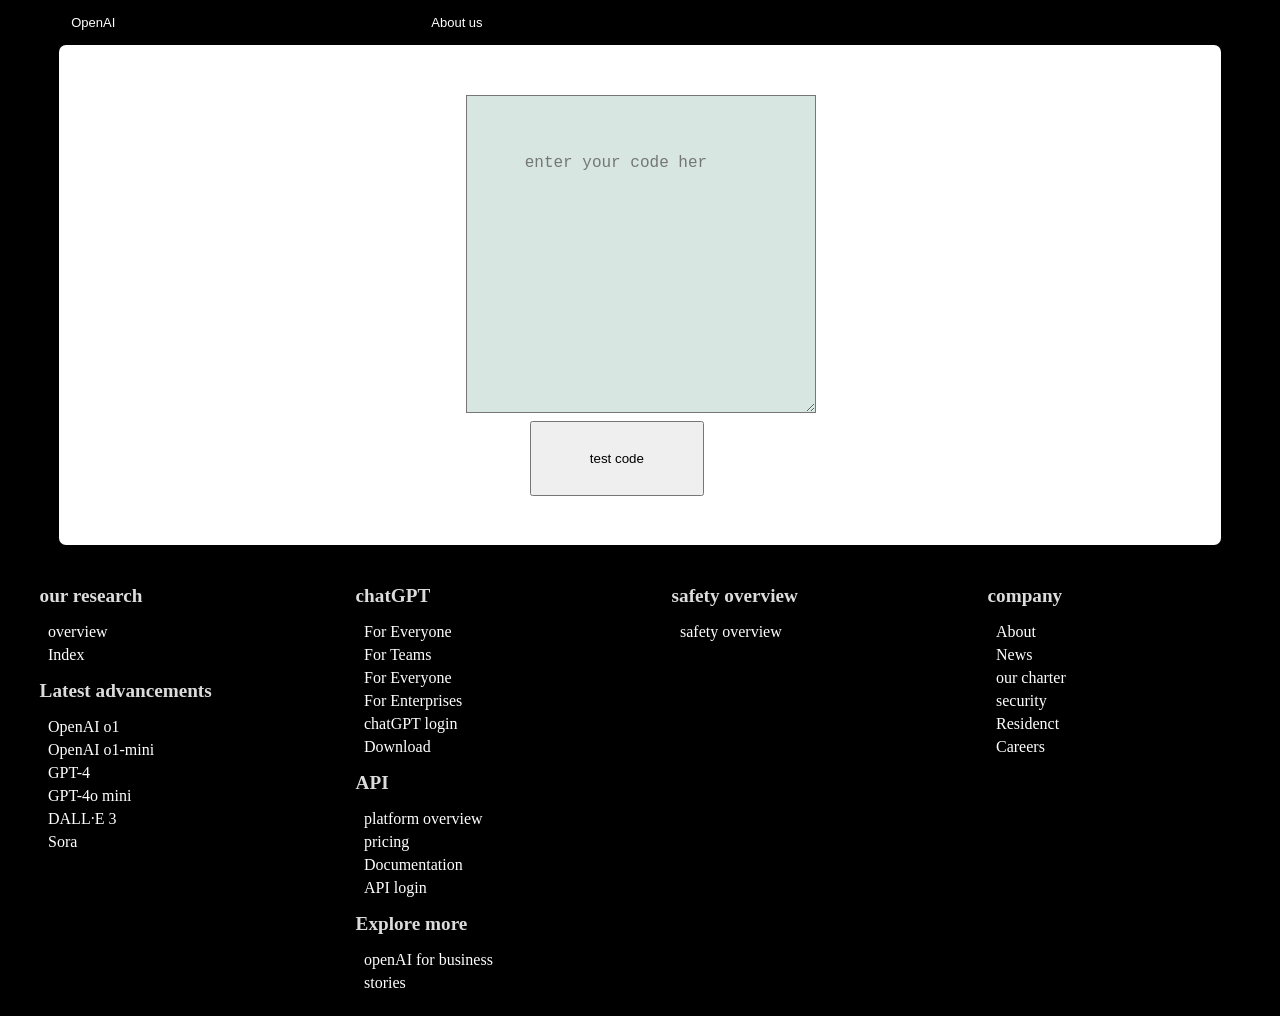
==== frontend/index.html @ 1155ee2e "changed the api key and cleaned the code a bit" ====
<!DOCTYPE html>
<html lang="en">
<head>
    <meta charset="UTF-8">
    <meta name="viewport" content="width=device-width, initial-scale=1.0">
    <title>12 Day</title>
    <link rel="stylesheet" href="./css/index.css">
</head>
<body>
    <div class="top">
        <a  class="t0" href="index.htm">OpenAI</a>
        <a class="t1" href="aboutUs.htm">About us</a>
    </div>
    <div class="vv" id="top">
        <div id="errortablesection" class="errortablesection">
            <!-- HTTP ERRORS -->
        </div>
        <textarea type="text" class="txtinputcode" id="txtinputcode" placeholder="enter your code her"></textarea>
        <button class="clickbutton" id="btngo" >test code</button>
        <div id="validtablesection" class="validtablesection">
            <!-- AI RESPONSE -->
        </div>
    </div>

<div class="end">
<div class="column-end">
    <span class="title">our research</span>
    <ul class="ll">
        <li class="li" ><a href="" class="lin" >overview</a></li>
        <li class="li"><a href="" class="lin" >Index</a></li>
    </ul>

    <span class="title">Latest advancements</span>
    <ul class="ll">
        <li class="li"><a href="" class="lin" >OpenAI o1</a></li>
        <li class="li"><a href="" class="lin" >OpenAI o1-mini</a></li>
        <li class="li"><a href=""  class="lin">GPT-4</a></li>
        <li class="li"><a href="" class="lin" >GPT-4o mini</a></li>
        <li class="li"><a href="" class="lin" >DALL·E 3</a></li>
        <li class="li"><a href=""  class="lin" >Sora</a></li>
    </ul>
</div>
<div class="column-end">
    <span class="title">chatGPT</span>
    <ul class="ll">
        <li class="li"><a href="" class="lin" >For Everyone</a></li>
        <li class="li"><a href="" class="lin" >For Teams</a></li>
        <li class="li"><a href="" class="lin" >For Everyone</a></li>
        <li class="li"><a href="" class="lin" >For Enterprises</a></li>
        <li class="li"><a href="" class="lin" >chatGPT login</a></li>
        <li class="li"><a href="" class="lin" >Download</a></li>
    </ul>
        <span class="title">API</span>
        <ul class="ll">
            <li class="li"><a href="" class="lin" >platform overview</a> </li>
            <li class="li"><a href="" class="lin" >pricing</a></li>
            <li class="li"><a href="" class="lin" >Documentation</a></li>
            <li class="li"><a href="" class="lin" >API login</a></li>
        </ul>
        <span class="title" style=" margin-top: 20px;">Explore more</span>
        <ul class="ll">
            <li class="li"> <a href="" class="lin" >openAI for business</a></li>
            <li class="li"><a href="" class="lin" >stories</a></li>
        </ul>
        </div>

        <div class="column-end">
            <span class="title">safety overview</span>
            <ul class="ll">
                <li class="li"><a href="" class="lin" >safety overview</a></li>
            </ul>
        </div>
        <div class="column-end">
            <span class="title">company</span>
            <ul class="ll">
                <li class="li"><a href="" class="lin" >About</a></li>
                <li class="li"><a href="" class="lin" >News</a></li>
                <li class="li"><a href="" class="lin" >our charter</a></li>
                <li class="li"><a href="" class="lin" >security</a></li>
                <li class="li"><a href="" class="lin" >Residenct</a></li>
                <li class="li"><a href="" class="lin" >Careers</a></li>
                
            </ul>
        </div>
</div>   
</body>
<script src="./script/axios.min.js"></script>
<script src="./script/frontscript.js" type="module"></script>
<script src="./script/getpostscript.js" type="module"></script>
</html>
---- frontend/css/index.css ----
body{
    background-color: black;

}
.top{
     margin-top:15px ;
     margin-bottom: 15px;
    display: flex;
    align-items: center;
    background-color: black;
    


}
.t0{
    margin-left: 5%;
    text-decoration: none;
    font-family: Söhne, sans-serif;
    font-size: small;
    color: white;
}
.t1{
    margin-left: 25%;
    text-decoration: none;
    font-family: Söhne, sans-serif;
    font-size: small;
    color: white;
}
.t2{
    margin-left: 2%;
    text-decoration: none;
    font-family: Söhne, sans-serif;
    font-size: small;
    color: white;
}
.t3{
    margin-left:2% ;
    text-decoration: none;
    font-family: Söhne, sans-serif;
    font-size: small;
    color: white;
}
.t4{
    margin-left: 2%;
    text-decoration: none;
    font-family: Söhne, sans-serif;
    font-size: small;
    color: white;
}
.tend{
    position: absolute;  
    right: 5%; 
}
.vv{
    margin: auto;
    width: 92%;
    height: 500px;
    background-color: white;
    border-radius:7px ;
    background-repeat: no-repeat;
    background-size: 100% 100%;
    
}
.b1{ 
    margin-top: 10px;
    text-align: center;
}
.b11 , .b12 , .b13 , .b14 {

background-color: gray;
    border-radius: 100%;
    width: 20px;
    height: 20px;
}
.ad{
    margin-bottom: 50px;
 display: flex;
color: white;
margin-top: 30px;

}
.ad1{
    
    position: absolute;
    left: 2%;
}
.ad2{
    position: absolute;
    

    right: 2%;
    width: 10px;
}
.ad3{
    position: absolute;
   
    right: 8%;
    width: 10px;

}
.container{
    display: flex;
    height: 400px;
    margin-top: 30px;
    justify-content: space-around ;
    margin-bottom: 70px;
   
    
}
.conim{
    margin: 10px;
    width:350px ;
    
   

}
.cont{
    width:90% ;
    background-color: gray;
    margin-top: 50px;
    margin:auto;
    height: 400px;

}
.end{
    display: flex;
    margin-top: 40px;


}
.title{
    color: gainsboro;
    margin-left: 10%;
    margin-bottom: 20px;
    font-weight: bolder;
    font-size: larger;
    
    

}
.ll{
    font-weight: lighter;
    color: white;
    list-style-type: none;
   
}
.li{
    margin-bottom: 5px;
}
   
.column-end{
    width: 30%;
}

.lin{
color: white;
text-decoration: none;
}
.txtinputcode{
    padding: 5%;
width: 20%;
height: 40%;
position: relative;
left: 35%;
top: 10%;
background-color: rgb(215, 230, 225);
font-size: large;

}
.clickbutton{
width: 15%;
height: 15%;
position: relative;
left: 10%;
top: 20%;

}

/* Base table styles */
.tableerror, .tablevalid {
    width: 100%;
    border-collapse: collapse;
    margin: 15px 0;
    font-family: Arial, sans-serif;
    font-size: 14px;
    text-align: left;
    box-shadow: 0 2px 5px rgba(0,0,0,0.1);
}

/* Table header */
.tableerror thead, .tablevalid thead {
    background-color: #f4f4f4;
}

.tableerror th, .tablevalid th {
    padding: 10px;
    border-bottom: 2px solid #ddd;
}

/* Table rows */
.tableerror td, .tablevalid td {
    padding: 10px;
    border-bottom: 1px solid #eee;
}

/* Alternate row colors */
.tableerror tbody tr:nth-child(even),
.tablevalid tbody tr:nth-child(even) {
    background-color: #fafafa;
}

/* Hover effect */
.tableerror tbody tr:hover,
.tablevalid tbody tr:hover {
    background-color: #f1f1f1;
}

/* Specific styles for error table */
.tableerror {
    border: 2px solid #e74c3c;
}

.tableerror th, .tableerror td {
    color: #c0392b;
}

/* Specific styles for valid table */
.tablevalid {
    border: 2px solid #2ecc71;
}

.tablevalid th, .tablevalid td {
    color: #27ae60;
}

/* Optional: table caption */
.tableerror caption, .tablevalid caption {
    caption-side: top;
    font-weight: bold;
    margin-bottom: 5px;
    font-size: 16px;
}
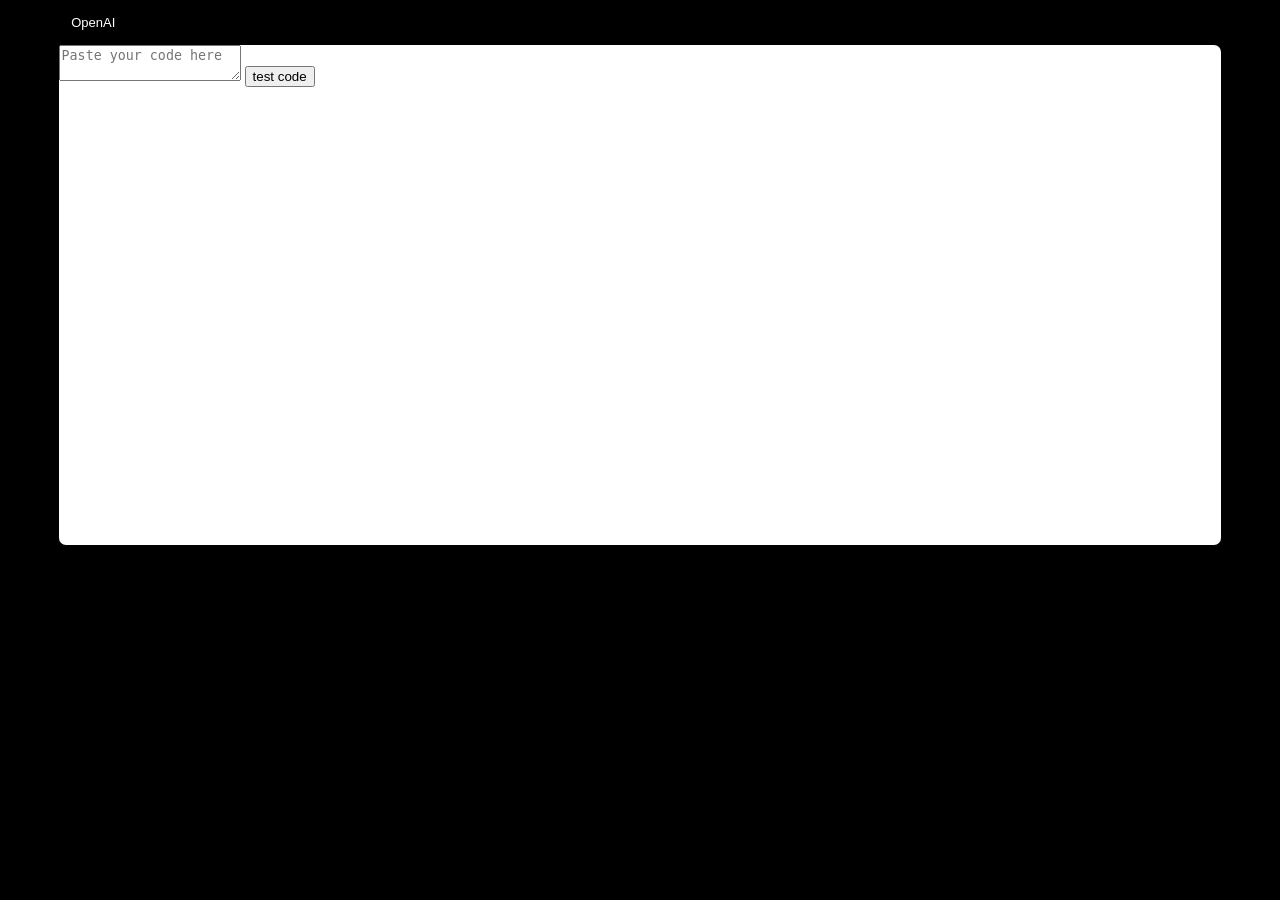
==== commit dd86169d: "changed the api key, added log message func in utils to clean up the backend, changed the response s" ====
--- a/frontend/index.html
+++ b/frontend/index.html
@@ -4,87 +4,23 @@
     <meta charset="UTF-8">
     <meta name="viewport" content="width=device-width, initial-scale=1.0">
     <title>12 Day</title>
-    <link rel="stylesheet" href="./css/index.css">
+    <link rel="stylesheet" href="./styles/index.css">
 </head>
 <body>
     <div class="top">
-        <a  class="t0" href="index.htm">OpenAI</a>
-        <a class="t1" href="aboutUs.htm">About us</a>
+        <a  class="t0" href="index.html">OpenAI</a>
     </div>
     <div class="vv" id="top">
-        <div id="errortablesection" class="errortablesection">
-            <!-- HTTP ERRORS -->
-        </div>
-        <textarea type="text" class="txtinputcode" id="txtinputcode" placeholder="enter your code her"></textarea>
-        <button class="clickbutton" id="btngo" >test code</button>
-        <div id="validtablesection" class="validtablesection">
+        <textarea type="text" class="txt-input-code" id="txtInputCode" placeholder="Paste your code here"></textarea>
+        <button class="btn-go" id="btnGo" >test code</button>
+        <div id="validTableSection" class="valid-table-section">
             <!-- AI RESPONSE -->
         </div>
     </div>
 
-<div class="end">
-<div class="column-end">
-    <span class="title">our research</span>
-    <ul class="ll">
-        <li class="li" ><a href="" class="lin" >overview</a></li>
-        <li class="li"><a href="" class="lin" >Index</a></li>
-    </ul>
-
-    <span class="title">Latest advancements</span>
-    <ul class="ll">
-        <li class="li"><a href="" class="lin" >OpenAI o1</a></li>
-        <li class="li"><a href="" class="lin" >OpenAI o1-mini</a></li>
-        <li class="li"><a href=""  class="lin">GPT-4</a></li>
-        <li class="li"><a href="" class="lin" >GPT-4o mini</a></li>
-        <li class="li"><a href="" class="lin" >DALL·E 3</a></li>
-        <li class="li"><a href=""  class="lin" >Sora</a></li>
-    </ul>
-</div>
-<div class="column-end">
-    <span class="title">chatGPT</span>
-    <ul class="ll">
-        <li class="li"><a href="" class="lin" >For Everyone</a></li>
-        <li class="li"><a href="" class="lin" >For Teams</a></li>
-        <li class="li"><a href="" class="lin" >For Everyone</a></li>
-        <li class="li"><a href="" class="lin" >For Enterprises</a></li>
-        <li class="li"><a href="" class="lin" >chatGPT login</a></li>
-        <li class="li"><a href="" class="lin" >Download</a></li>
-    </ul>
-        <span class="title">API</span>
-        <ul class="ll">
-            <li class="li"><a href="" class="lin" >platform overview</a> </li>
-            <li class="li"><a href="" class="lin" >pricing</a></li>
-            <li class="li"><a href="" class="lin" >Documentation</a></li>
-            <li class="li"><a href="" class="lin" >API login</a></li>
-        </ul>
-        <span class="title" style=" margin-top: 20px;">Explore more</span>
-        <ul class="ll">
-            <li class="li"> <a href="" class="lin" >openAI for business</a></li>
-            <li class="li"><a href="" class="lin" >stories</a></li>
-        </ul>
-        </div>
-
-        <div class="column-end">
-            <span class="title">safety overview</span>
-            <ul class="ll">
-                <li class="li"><a href="" class="lin" >safety overview</a></li>
-            </ul>
-        </div>
-        <div class="column-end">
-            <span class="title">company</span>
-            <ul class="ll">
-                <li class="li"><a href="" class="lin" >About</a></li>
-                <li class="li"><a href="" class="lin" >News</a></li>
-                <li class="li"><a href="" class="lin" >our charter</a></li>
-                <li class="li"><a href="" class="lin" >security</a></li>
-                <li class="li"><a href="" class="lin" >Residenct</a></li>
-                <li class="li"><a href="" class="lin" >Careers</a></li>
-                
-            </ul>
-        </div>
-</div>   
+  
+    <script src="./script/axios.min.js"></script>
+    <script src="./script/getpostscript.js" type="module"></script>
+    <script src="./script/index.js" type="module"></script>
 </body>
-<script src="./script/axios.min.js"></script>
-<script src="./script/frontscript.js" type="module"></script>
-<script src="./script/getpostscript.js" type="module"></script>
 </html>
--- a/frontend/styles/index.css
+++ b/frontend/styles/index.css
@@ -0,0 +1,242 @@
+body{
+    background-color: black;
+
+}
+.top{
+     margin-top:15px ;
+     margin-bottom: 15px;
+    display: flex;
+    align-items: center;
+    background-color: black;
+    
+
+
+}
+.t0{
+    margin-left: 5%;
+    text-decoration: none;
+    font-family: Söhne, sans-serif;
+    font-size: small;
+    color: white;
+}
+.t1{
+    margin-left: 25%;
+    text-decoration: none;
+    font-family: Söhne, sans-serif;
+    font-size: small;
+    color: white;
+}
+.t2{
+    margin-left: 2%;
+    text-decoration: none;
+    font-family: Söhne, sans-serif;
+    font-size: small;
+    color: white;
+}
+.t3{
+    margin-left:2% ;
+    text-decoration: none;
+    font-family: Söhne, sans-serif;
+    font-size: small;
+    color: white;
+}
+.t4{
+    margin-left: 2%;
+    text-decoration: none;
+    font-family: Söhne, sans-serif;
+    font-size: small;
+    color: white;
+}
+.tend{
+    position: absolute;  
+    right: 5%; 
+}
+.vv{
+    margin: auto;
+    width: 92%;
+    height: 500px;
+    background-color: white;
+    border-radius:7px ;
+    background-repeat: no-repeat;
+    background-size: 100% 100%;
+    
+}
+.b1{ 
+    margin-top: 10px;
+    text-align: center;
+}
+.b11 , .b12 , .b13 , .b14 {
+
+background-color: gray;
+    border-radius: 100%;
+    width: 20px;
+    height: 20px;
+}
+.ad{
+    margin-bottom: 50px;
+ display: flex;
+color: white;
+margin-top: 30px;
+
+}
+.ad1{
+    
+    position: absolute;
+    left: 2%;
+}
+.ad2{
+    position: absolute;
+    
+
+    right: 2%;
+    width: 10px;
+}
+.ad3{
+    position: absolute;
+   
+    right: 8%;
+    width: 10px;
+
+}
+.container{
+    display: flex;
+    height: 400px;
+    margin-top: 30px;
+    justify-content: space-around ;
+    margin-bottom: 70px;
+   
+    
+}
+.conim{
+    margin: 10px;
+    width:350px ;
+    
+   
+
+}
+.cont{
+    width:90% ;
+    background-color: gray;
+    margin-top: 50px;
+    margin:auto;
+    height: 400px;
+
+}
+.end{
+    display: flex;
+    margin-top: 40px;
+
+
+}
+.title{
+    color: gainsboro;
+    margin-left: 10%;
+    margin-bottom: 20px;
+    font-weight: bolder;
+    font-size: larger;
+    
+    
+
+}
+.ll{
+    font-weight: lighter;
+    color: white;
+    list-style-type: none;
+   
+}
+.li{
+    margin-bottom: 5px;
+}
+   
+.column-end{
+    width: 30%;
+}
+
+.lin{
+color: white;
+text-decoration: none;
+}
+.txtinputcode{
+    padding: 5%;
+width: 20%;
+height: 40%;
+position: relative;
+left: 35%;
+top: 10%;
+background-color: rgb(215, 230, 225);
+font-size: large;
+
+}
+.clickbutton{
+width: 15%;
+height: 15%;
+position: relative;
+left: 10%;
+top: 20%;
+
+}
+
+/* Base table styles */
+.tableerror, .tablevalid {
+    width: 100%;
+    border-collapse: collapse;
+    margin: 15px 0;
+    font-family: Arial, sans-serif;
+    font-size: 14px;
+    text-align: left;
+    box-shadow: 0 2px 5px rgba(0,0,0,0.1);
+}
+
+/* Table header */
+.tableerror thead, .tablevalid thead {
+    background-color: #f4f4f4;
+}
+
+.tableerror th, .tablevalid th {
+    padding: 10px;
+    border-bottom: 2px solid #ddd;
+}
+
+/* Table rows */
+.tableerror td, .tablevalid td {
+    padding: 10px;
+    border-bottom: 1px solid #eee;
+}
+
+/* Alternate row colors */
+.tableerror tbody tr:nth-child(even),
+.tablevalid tbody tr:nth-child(even) {
+    background-color: #fafafa;
+}
+
+/* Hover effect */
+.tableerror tbody tr:hover,
+.tablevalid tbody tr:hover {
+    background-color: #f1f1f1;
+}
+
+/* Specific styles for error table */
+.tableerror {
+    border: 2px solid #e74c3c;
+}
+
+.tableerror th, .tableerror td {
+    color: #c0392b;
+}
+
+/* Specific styles for valid table */
+.tablevalid {
+    border: 2px solid #2ecc71;
+}
+
+.tablevalid th, .tablevalid td {
+    color: #27ae60;
+}
+
+/* Optional: table caption */
+.tableerror caption, .tablevalid caption {
+    caption-side: top;
+    font-weight: bold;
+    margin-bottom: 5px;
+    font-size: 16px;
+}
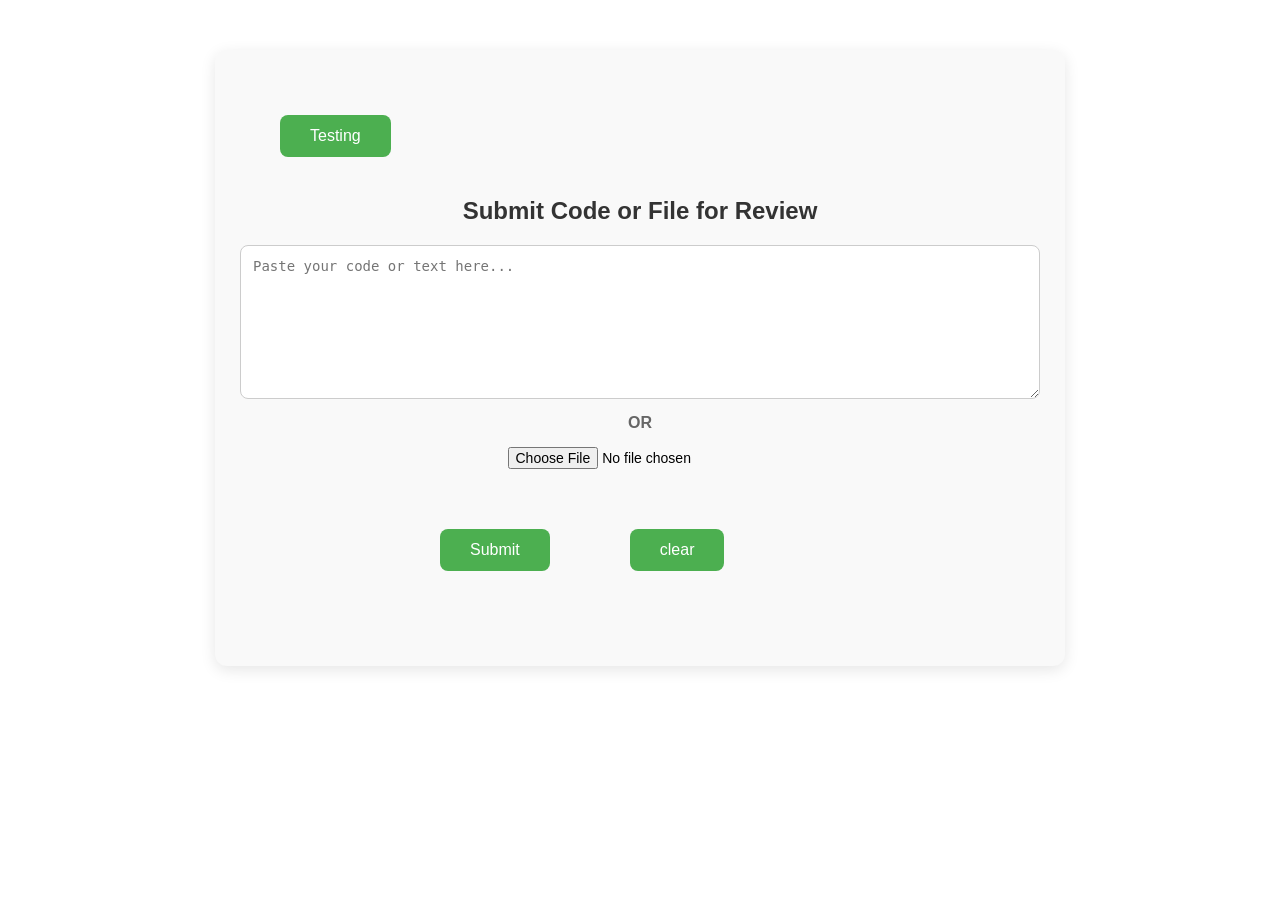
==== commit 55c44cee: "add testing with some correction" ====
--- a/frontend/index.html
+++ b/frontend/index.html
@@ -1,26 +1,153 @@
-<!DOCTYPE html>
-<html lang="en">
-<head>
-    <meta charset="UTF-8">
-    <meta name="viewport" content="width=device-width, initial-scale=1.0">
-    <title>12 Day</title>
-    <link rel="stylesheet" href="./styles/index.css">
-</head>
-<body>
-    <div class="top">
-        <a  class="t0" href="index.html">OpenAI</a>
-    </div>
-    <div class="vv" id="top">
-        <textarea type="text" class="txt-input-code" id="txtInputCode" placeholder="Paste your code here"></textarea>
-        <button class="btn-go" id="btnGo" >test code</button>
-        <div id="validTableSection" class="valid-table-section">
-            <!-- AI RESPONSE -->
-        </div>
-    </div>
+<!-- ======================= User Input Section ======================= -->
+ <html>
+    <!-- <section class="ai-review-section">
+  <h2>Submit Code or File for Review</h2>
 
+  <-- Radio buttons to select input type -->
+  <!-- <div class="input-type-selector">
+    <label>
+      <input type="radio" name="inputType" value="text" checked> Text
+    </label>
+    <label>
+      <input type="radio" name="inputType" value="file"> File
+    </label>
+  </div> --> 
+  <body>
+<section class="ai-review-section">
+    <button id="TestingBtn" class="btn">Testing</button>
+  <h2>Submit Code or File for Review</h2>
   
-    <script src="./script/axios.min.js"></script>
-    <script src="./script/getpostscript.js" type="module"></script>
+  <!-- Text input -->
+  <textarea id="codeInput" placeholder="Paste your code or text here..." rows="8"></textarea>
+  
+  <div class="divider">OR</div>
+  
+  <!-- File input -->
+  <input type="file" id="fileInput" accept=".txt,.js,.php,.py,.java"/>
+  
+  <!-- Submit button -->
+   <div class="btns">
+  <button id="submitBtn" class="btn">Submit</button>
+  <button id="clearBtn" class="btn">clear</button>
+  </div>
+  <!-- Table container for results built by JS -->
+  <div id="resultTableContainer"></div>
+</section>
+<script src="./script/axios.min.js"></script>
     <script src="./script/index.js" type="module"></script>
-</body>
+    <script src="./script/Testingscript.js"></script>
+  </body>
+<!-- ======================= Styles ======================= -->
+<style>
+.btns{
+  display: flex;
+  position: relative;
+  left:20%;
+    
+}
+.ai-review-section {
+  max-width: 800px;
+  margin: 50px auto;
+  padding: 25px;
+  background-color: #f9f9f9;
+  border-radius: 12px;
+  box-shadow: 0 4px 15px rgba(0,0,0,0.1);
+  font-family: Arial, sans-serif;
+}
+
+.ai-review-section h2 {
+  text-align: center;
+  color: #333;
+  margin-bottom: 20px;
+}
+
+#codeInput {
+  width: 100%;
+  padding: 12px;
+  font-family: monospace;
+  font-size: 14px;
+  border-radius: 8px;
+  border: 1px solid #ccc;
+  resize: vertical;
+  box-sizing: border-box;
+}
+
+.divider {
+  text-align: center;
+  margin: 15px 0;
+  font-weight: bold;
+  color: #666;
+}
+
+#fileInput {
+  display: block;
+  margin: 0 auto 20px auto;
+  font-size: 14px;
+}
+
+.btn {
+  display: block;
+  margin:5% ;
+  padding: 12px 30px;
+  background-color: #4CAF50;
+  color: white;
+  border: none;
+  border-radius: 8px;
+  font-size: 16px;
+  cursor: pointer;
+  transition: background-color 0.25s ease;
+}
+
+.btn:hover {
+  background-color: #45a049;
+}
+
+#resultTableContainer {
+  margin-top: 30px;
+  overflow-x: auto;
+}
+.table {
+  width: 100%;
+  border-collapse: collapse;
+  margin-top: 25px;
+  font-family: "Segoe UI", Arial, sans-serif;
+  font-size: 14px;
+  background-color: #fff;
+  border-radius: 10px;
+  overflow: hidden;
+  box-shadow: 0 4px 12px rgba(0, 0, 0, 0.08);
+}
+
+.table thead {
+  background-color: #4CAF50;
+  color: white;
+  text-transform: uppercase;
+  letter-spacing: 0.05em;
+}
+
+.table th,
+.table td {
+  padding: 12px 16px;
+  text-align: left;
+}
+
+.table tbody tr:nth-child(even) {
+  background-color: #f9f9f9;
+}
+
+.table tbody tr:hover {
+  background-color: #f1f7f2;
+  transition: background-color 0.2s ease;
+}
+
+/* For error tables (if iserror = true, you can add .error-table) */
+.table.error-table thead {
+  background-color: #d9534f;
+}
+
+.table.error-table tbody tr:hover {
+  background-color: #f8d7da;
+}
+
+</style>
 </html>
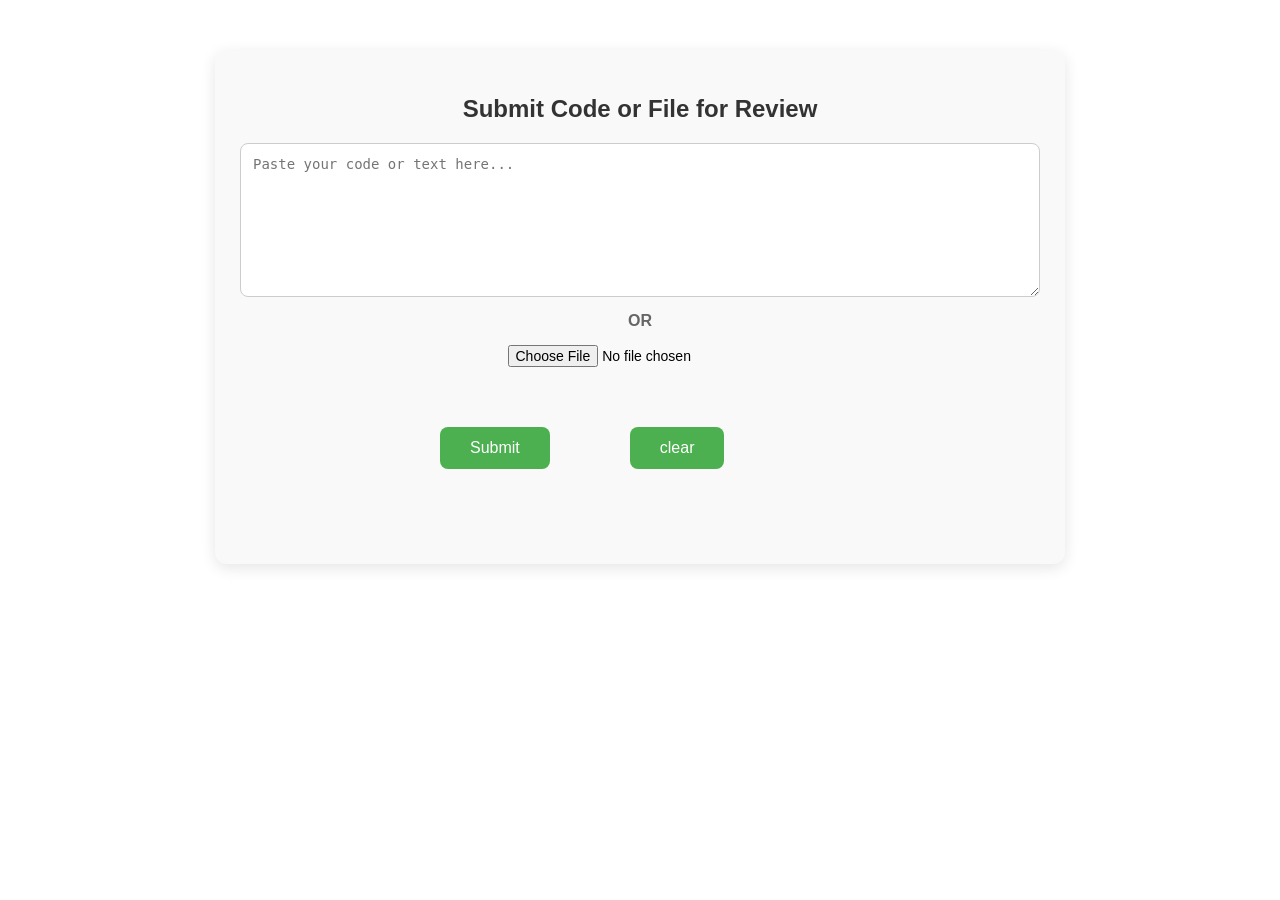
==== commit 34f6fdd7: "add some features" ====
--- a/frontend/index.html
+++ b/frontend/index.html
@@ -1,20 +1,7 @@
-<!-- ======================= User Input Section ======================= -->
  <html>
-    <!-- <section class="ai-review-section">
-  <h2>Submit Code or File for Review</h2>
-
-  <-- Radio buttons to select input type -->
-  <!-- <div class="input-type-selector">
-    <label>
-      <input type="radio" name="inputType" value="text" checked> Text
-    </label>
-    <label>
-      <input type="radio" name="inputType" value="file"> File
-    </label>
-  </div> --> 
+  
   <body>
 <section class="ai-review-section">
-    <button id="TestingBtn" class="btn">Testing</button>
   <h2>Submit Code or File for Review</h2>
   
   <!-- Text input -->
@@ -35,7 +22,7 @@
 </section>
 <script src="./script/axios.min.js"></script>
     <script src="./script/index.js" type="module"></script>
-    <script src="./script/Testingscript.js"></script>
+    
   </body>
 <!-- ======================= Styles ======================= -->
 <style>
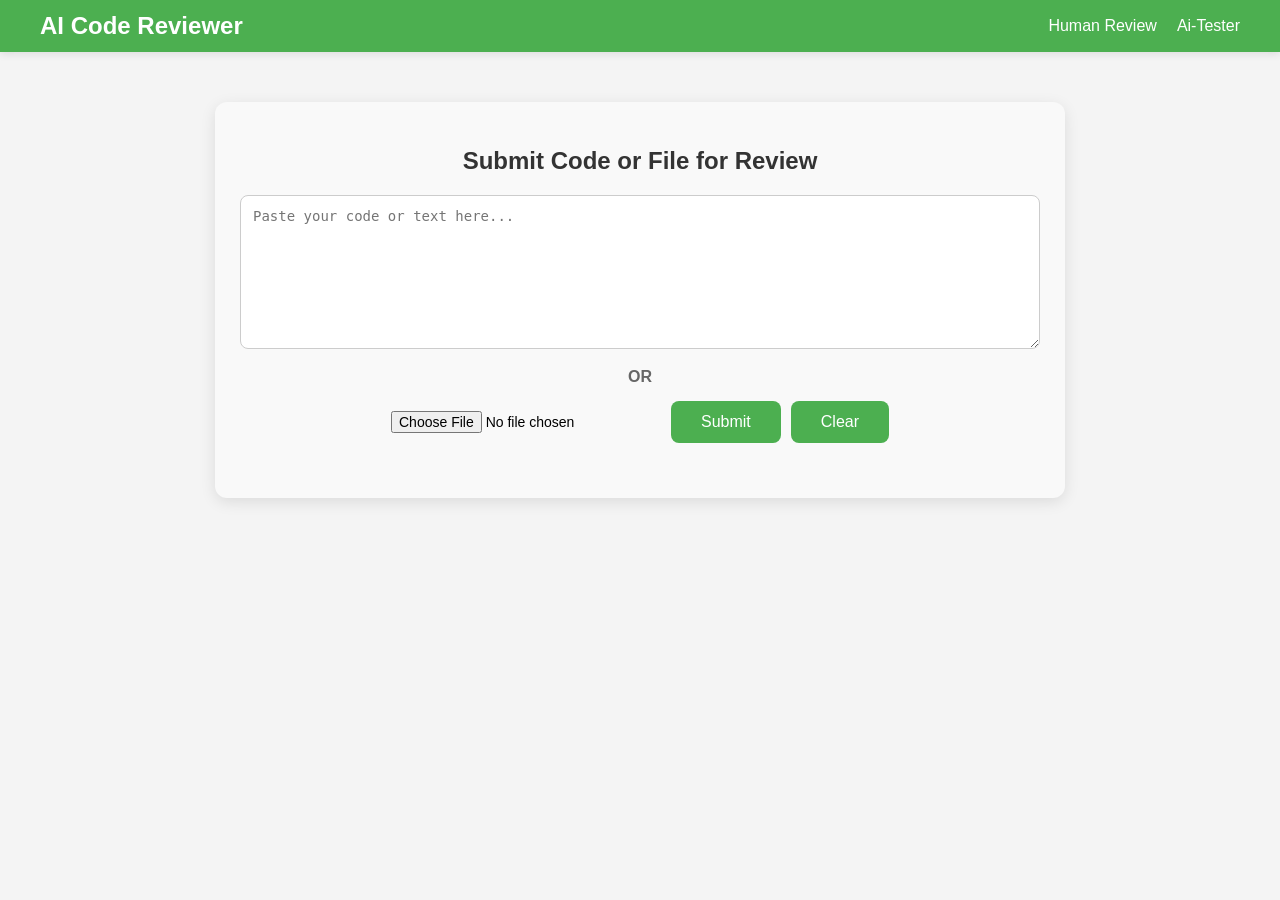
==== commit 636a250c: "changed the frontend folder structure and file names to obey the convensions" ====
--- a/frontend/index.html
+++ b/frontend/index.html
@@ -1,140 +1,45 @@
- <html>
-  
-  <body>
-<section class="ai-review-section">
-  <h2>Submit Code or File for Review</h2>
-  
-  <!-- Text input -->
-  <textarea id="codeInput" placeholder="Paste your code or text here..." rows="8"></textarea>
-  
-  <div class="divider">OR</div>
-  
-  <!-- File input -->
-  <input type="file" id="fileInput" accept=".txt,.js,.php,.py,.java"/>
-  
-  <!-- Submit button -->
-   <div class="btns">
-  <button id="submitBtn" class="btn">Submit</button>
-  <button id="clearBtn" class="btn">clear</button>
-  </div>
-  <!-- Table container for results built by JS -->
-  <div id="resultTableContainer"></div>
-</section>
-<script src="./script/axios.min.js"></script>
-    <script src="./script/index.js" type="module"></script>
+<!DOCTYPE html>
+<html lang="en">
+<head>
+  <meta charset="UTF-8">
+  <meta name="viewport" content="width=device-width, initial-scale=1.0">
+  <link rel="stylesheet" href="./styles/styles.css"/>
+  <link rel="stylesheet" href="./styles/index.css"/>
+  <title>AI Code Reviewer</title>
+</head>
+<body>
+  <header class="site-header">
+    <div class="header-container">
+      <div class="logo">
+        <a href="index.html">AI Code Reviewer</a>
+      </div>
+      <nav class="header-nav">
+        <a href="humanReview.html">Human Review</a>
+        <a href="Testing.html">Ai-Tester</a>
+      </nav>
+    </div>
+  </header>
+
+  <section class="ai-review-section">
+    <h2>Submit Code or File for Review</h2>
     
-  </body>
-<!-- ======================= Styles ======================= -->
-<style>
-.btns{
-  display: flex;
-  position: relative;
-  left:20%;
+    <textarea id="codeInput" placeholder="Paste your code or text here..." rows="8"></textarea>
     
-}
-.ai-review-section {
-  max-width: 800px;
-  margin: 50px auto;
-  padding: 25px;
-  background-color: #f9f9f9;
-  border-radius: 12px;
-  box-shadow: 0 4px 15px rgba(0,0,0,0.1);
-  font-family: Arial, sans-serif;
-}
+    <div class="divider">OR</div>
 
-.ai-review-section h2 {
-  text-align: center;
-  color: #333;
-  margin-bottom: 20px;
-}
+    <!-- Buttons + File Input Container -->
+    <div class="input-actions">
+      <input type="file" id="fileInput" accept=".txt,.js,.php,.py,.java"/>
+      <div class="btns">
+        <button id="submitBtn" class="btn">Submit</button>
+        <button id="clearBtn" class="btn">Clear</button>
+      </div>
+    </div>
 
-#codeInput {
-  width: 100%;
-  padding: 12px;
-  font-family: monospace;
-  font-size: 14px;
-  border-radius: 8px;
-  border: 1px solid #ccc;
-  resize: vertical;
-  box-sizing: border-box;
-}
+    <div id="resultTableContainer"></div>
+  </section>
 
-.divider {
-  text-align: center;
-  margin: 15px 0;
-  font-weight: bold;
-  color: #666;
-}
-
-#fileInput {
-  display: block;
-  margin: 0 auto 20px auto;
-  font-size: 14px;
-}
-
-.btn {
-  display: block;
-  margin:5% ;
-  padding: 12px 30px;
-  background-color: #4CAF50;
-  color: white;
-  border: none;
-  border-radius: 8px;
-  font-size: 16px;
-  cursor: pointer;
-  transition: background-color 0.25s ease;
-}
-
-.btn:hover {
-  background-color: #45a049;
-}
-
-#resultTableContainer {
-  margin-top: 30px;
-  overflow-x: auto;
-}
-.table {
-  width: 100%;
-  border-collapse: collapse;
-  margin-top: 25px;
-  font-family: "Segoe UI", Arial, sans-serif;
-  font-size: 14px;
-  background-color: #fff;
-  border-radius: 10px;
-  overflow: hidden;
-  box-shadow: 0 4px 12px rgba(0, 0, 0, 0.08);
-}
-
-.table thead {
-  background-color: #4CAF50;
-  color: white;
-  text-transform: uppercase;
-  letter-spacing: 0.05em;
-}
-
-.table th,
-.table td {
-  padding: 12px 16px;
-  text-align: left;
-}
-
-.table tbody tr:nth-child(even) {
-  background-color: #f9f9f9;
-}
-
-.table tbody tr:hover {
-  background-color: #f1f7f2;
-  transition: background-color 0.2s ease;
-}
-
-/* For error tables (if iserror = true, you can add .error-table) */
-.table.error-table thead {
-  background-color: #d9534f;
-}
-
-.table.error-table tbody tr:hover {
-  background-color: #f8d7da;
-}
-
-</style>
-</html>+  <script src="./script/axios.min.js"></script>
+  <script src="./script/index.js" type="module"></script>
+</body>
+</html>
--- a/frontend/styles/styles.css
+++ b/frontend/styles/styles.css
@@ -0,0 +1,43 @@
+body {
+  font-family: Arial, sans-serif;
+  background: #f4f4f4;
+  margin: 0;
+  padding: 0;
+}
+
+.site-header {
+  background-color: #4CAF50;
+  padding: 12px 20px;
+  box-shadow: 0 2px 8px rgba(0,0,0,0.1);
+  margin-bottom: 40px;
+}
+.header-container {
+  display: flex;
+  align-items: center;
+  justify-content: space-between;
+  max-width: 1200px;
+  margin: auto;
+}
+
+.logo a {
+  color: white;
+  font-size: 1.5rem;
+  font-weight: bold;
+  text-decoration: none;
+}
+
+.header-nav {
+  display: flex;
+  gap: 20px;
+}
+
+.header-nav a {
+  color: white;
+  text-decoration: none;
+  font-size: 1rem;
+  transition: color 0.25s ease;
+}
+
+.header-nav a:hover {
+  color: #d4f0d4;
+}
--- a/frontend/styles/index.css
+++ b/frontend/styles/index.css
@@ -0,0 +1,120 @@
+.ai-review-section {
+  max-width: 800px;
+  margin: 50px auto;
+  padding: 25px;
+  background-color: #f9f9f9;
+  border-radius: 12px;
+  box-shadow: 0 4px 15px rgba(0,0,0,0.1);
+}
+
+.ai-review-section {
+  max-width: 800px;
+  margin: 50px auto;
+  padding: 25px;
+  background-color: #f9f9f9;
+  border-radius: 12px;
+  box-shadow: 0 4px 15px rgba(0,0,0,0.1);
+}
+
+.ai-review-section h2 {
+  text-align: center;
+  color: #333;
+  margin-bottom: 20px;
+}
+
+#codeInput {
+  width: 100%;
+  padding: 12px;
+  font-family: monospace;
+  font-size: 14px;
+  border-radius: 8px;
+  border: 1px solid #ccc;
+  resize: vertical;
+  box-sizing: border-box;
+}
+
+.divider {
+  text-align: center;
+  margin: 15px 0;
+  font-weight: bold;
+  color: #666;
+}
+
+.input-actions {
+  display: flex;
+  justify-content: center;
+  align-items: center;
+  gap: 15px;
+  margin-bottom: 20px;
+}
+
+#fileInput {
+  font-size: 14px;
+}
+
+.btns {
+  display: flex;
+  gap: 10px;
+}
+
+.btn {
+  padding: 12px 30px;
+  background-color: #4CAF50;
+  color: white;
+  border: none;
+  border-radius: 8px;
+  font-size: 16px;
+  cursor: pointer;
+  transition: background-color 0.25s ease;
+}
+
+.btn:hover {
+  background-color: #45a049;
+}
+
+#resultTableContainer {
+  margin-top: 30px;
+  overflow-x: auto;
+}
+
+.table {
+  width: 100%;
+  border-collapse: collapse;
+  margin-top: 25px;
+  font-family: "Segoe UI", Arial, sans-serif;
+  font-size: 14px;
+  background-color: #fff;
+  border-radius: 10px;
+  overflow: hidden;
+  box-shadow: 0 4px 12px rgba(0, 0, 0, 0.08);
+}
+
+.table thead {
+  background-color: #4CAF50;
+  color: white;
+  text-transform: uppercase;
+  letter-spacing: 0.05em;
+}
+
+.table th,
+.table td {
+  padding: 12px 16px;
+  text-align: left;
+}
+
+.table tbody tr:nth-child(even) {
+  background-color: #f9f9f9;
+}
+
+.table tbody tr:hover {
+  background-color: #f1f7f2;
+  transition: background-color 0.2s ease;
+}
+
+.table.error-table thead {
+  background-color: #d9534f;
+}
+
+.table.error-table tbody tr:hover {
+  background-color: #f8d7da;
+}
